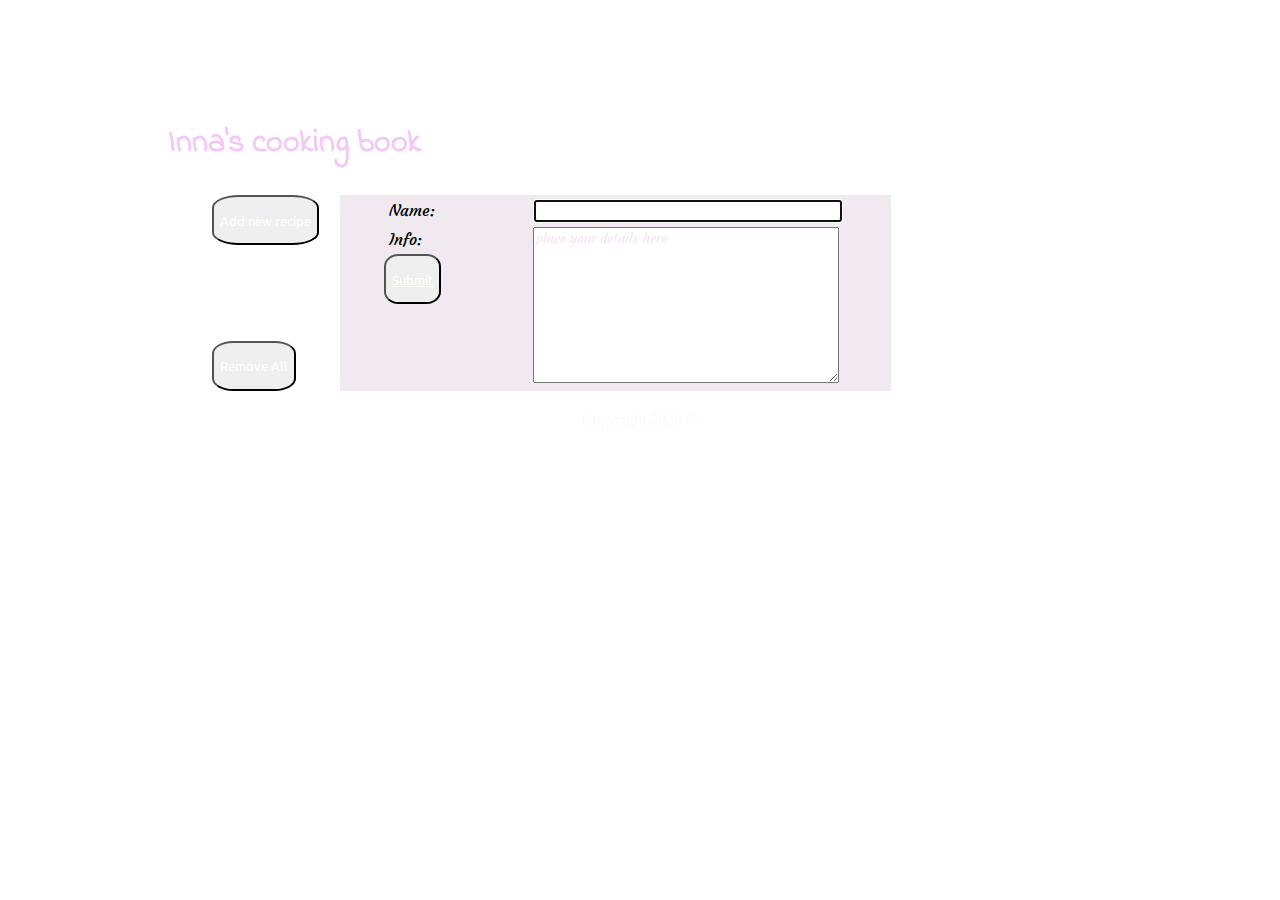
==== Innas_cooking_book/index.html @ e9d6f6ac "first commit" ====
<!DOCTYPE html>
<html lang="en nl ru">
<head>
    <meta charset="UTF-8">
    <meta name="viewport" content="width=device-width, initial-scale=1.0">
    <title>Inna's cooking recipes</title>
    <link href="https://fonts.googleapis.com/css2?family=Indie+Flower&display=swap" rel="stylesheet">
    <link href="https://fonts.googleapis.com/css2?family=PT+Serif:wght@700&display=swap" rel="stylesheet">
    <link href="https://fonts.googleapis.com/css2?family=Courgette&family=Francois+One&family=Open+Sans+Condensed:wght@300;700&display=swap" rel="stylesheet">
    <link href="https://fonts.googleapis.com/css2?family=Abril+Fatface&display=swap" rel="stylesheet">
    <link href="https://fonts.googleapis.com/css2?family=Piedra&display=swap" rel="stylesheet">
    <link href="https://fonts.googleapis.com/css2?family=Ubuntu:ital,wght@1,700&display=swap" rel="stylesheet">
    <link href="https://fonts.googleapis.com/css2?family=Josefin+Sans:wght@200;400&family=Piedra&display=swap" rel="stylesheet">
    <link href="https://fonts.googleapis.com/css2?family=Lobster&display=swap" rel="stylesheet">
    <link href="https://fonts.googleapis.com/css2?family=Caveat:wght@700&display=swap" rel="stylesheet">
    <link href="https://fonts.googleapis.com/css2?family=Alfa+Slab+One&display=swap" rel="stylesheet">
    <link href="https://fonts.googleapis.com/css2?family=Supermercado+One&display=swap" rel="stylesheet">

    <style>
        /*********
        TYPOGRAPHIE
        **********/
        header h1{ 
            font-family: 'Indie Flower', cursive;   
        }
        .button-section button{
            font-family: 'Roboto', sans-serif;
        }
        .article_buttons{
            font-family: 'Alfa Slab One', cursive;
        }
        .art-label{
            font-family: 'Courgette', cursive; 
        }
        .art-input input{
            font-family: 'Lobster', cursive;
            text-transform: capitalize;
        }
        .art-input textarea{
            font-family: 'Josefin Sans', sans-serif;
        }
        .art-input textarea::placeholder{
            font-family: 'Courgette', cursive;
        }
        .recently-added-title{
            font-family: 'Abril Fatface', cursive;
        } 
        .article-title{
            font-family: 'Abril Fatface', cursive;
        }
        .article-title p {
            font-family: 'Supermercado One', cursive;
            font-weight: 200;
            font-size: 0.9rem;
        }
        /*********
        STRUCTURE & LAYOUT
        **********/
        body{
            width: 90%;
            max-width: 960px;
            margin: auto;
        }
        .banner h1{
            margin: .5rem;
        }
        .body-container{
            width: 90%;
            max-width: 900px;
            margin: auto;
        }
        .flex-button-form{
            display: flex;
            margin-top: 1rem;
        }
        .flex-button-form>* {
            margin: .25rem;
        }
        .article_recipe{
            margin: .25rem;
            margin-top: 1rem;
        }
        .button-section{
            display: flex;
            flex-direction: column;
            justify-content: space-between;
            width: 15%;
            min-height: 50px;
            max-width: 120px;
        }
        .addbutton button, .removebutton button, .submitbutton button{
            min-height: 50px;
            border-radius: 25%;
            font-family: 'Ubuntu', sans-serif;
            text-decoration: none;
            background-image: url(https://p7.hiclipart.com/preview/146/292/1009/button-download-computer-file-red-button.jpg);
            background-size: cover;
        }
        .button-section button:focus{
            outline: 0;
        }
        .form-appear{ 
            width: 65%;
            display: flex;
            justify-content: space-around;
        }
        .art-label{
            display: flex;
            flex-direction: column;
            min-width: 55px;
            justify-content: flex-start;
        }
        .art-label label{
            margin: .3rem;
        }
        .art-input{
            display: flex;
            flex-direction: column;
            margin-bottom: .5rem;
            align-items: flex-start;
        }
        .art-input input{
            min-width: 300px;
            margin: .3rem;
        }
        .art-input textarea{
            margin-left: .275rem;
            min-width: 300px;
            min-height: 150px;
        }
        .recently-added>*{
            margin: 0rem
        }
        .recently-added{
            width: 20%;
            display: flex;
            flex-direction: column;    
        }
        .recently-added-title{
            text-align: center;
            margin: .2rem;
            margin-bottom: 0;
            border: 4px solid rgba(230, 219, 230, 0.6); 
            border-bottom: 0;
        }  
        .recently-added-ul{  
            display: flex;
            flex-direction: column-reverse;
            text-align: center;
            margin-right: .2rem;
            margin-left: .2rem;
            margin-bottom: .2rem;
            border: 4px solid rgba(230, 219, 230, 0.6);
            padding: 0;
        }
        .recently-added-ul li{
            list-style-type: none;
            margin: .25rem;
        }
        .flex-container-articles{
            display: flex;
            flex-direction: column-reverse;
        }
        .article-title h2{
            text-align: center;
            margin: 0.17rem;
        }
        .article-title p {
   
            margin: .17rem;
            padding: 0.7rem;
        }
        #article_button_div-id{
            text-align: center;
            margin: .52rem;
        }
        .editwindow{
            display: grid;
        }
        .editwindow>*{
            border: 1xp solid;
        }
        #editwindow_textarea-id{
            min-height: 350px;
        }

        footer p{
            text-align: center;
        }
        /*********
        BACKGROUND COLORS AND IMAGES
        **********/
        .wrapper{
            background-image: url(https://media.istockphoto.com/photos/blurred-abstract-background-modern-kitchen-with-tabletop-and-space-picture-id935971392?k=6&m=935971392&s=612x612&w=0&h=BBpvZGyA1OU4kna2PhEKYAH86CpL127cHYkSpA-nE54=);
            background-size: cover;
            
        }
        .banner{
            display: flex;
            justify-content: flex-start;
            align-items: flex-end;
            background: url(http://sanitarlifestyle.com/wp-content/uploads/2019/03/kitchen-banner.jpg) no-repeat center;
            background-size: cover;
            height: 175px;
            color: rgba(243, 191, 243, 0.885);
        }
        body{
            background-image: url(http://sanitarlifestyle.com/wp-content/uploads/2019/03/kitchen-banner.jpg) no-repeat;
            background-size: cover;
        }
        .form-appear{
            background: rgba(233, 224, 233, 0.7);
        }
        .art-input textarea::placeholder{
            color: rgba(216, 173, 216, 0.3);
        }
        .recently-added{
            background:rgba(41, 36, 36, 0.7);
        }
        .recently-added-title{
            color: rgba(215, 222, 243, 0.8);
        }
        .recently-added-ul li{
            background: rgba(165, 169, 180, 0.8);
        }
        .recently-added-ul li:hover{
            background: rgba(107, 137, 228, 0.3);
        }
        .recently-added-ul a{
            font-family: 'Piedra', cursive;
            text-decoration: none;
            color: #e2d1fc;
        }
        .recently-added-ul li a:hover{
            color: rgba(197, 203, 219, 0.8);
            text-decoration: underline;
        }
        .addbutton button, .removebutton button, .submitbutton button{
            color: rgba(255, 255, 250);   
        }
        .addbutton button:hover,  .removebutton button:hover, .submitbutton button:hover{
            color: rgb(219, 219, 208);
        }
        .submitbutton button{     
            text-decoration: underline;
        }
        .article_recipe{
            background-image: linear-gradient(to bottom, rgba(208, 221, 179, 0.5), ivory);
        }
        .article-title h2{
            color:#22123b;
        }
        .article_buttons{
            background-image: linear-gradient(to right, rgba(209, 68, 111, 0.5), rgba(175, 146, 146, 0.8));
            color: white;
        }
        .article-title p{
            color: rgb(19, 24, 17);
        }
        footer{
            background: url( http://sanitarlifestyle.com/wp-content/uploads/2019/03/kitchen-banner.jpg) no-repeat center;
            background-size: cover;
            color: #f9f9f9;
        }
        
        /*********
        RESPONSIVENESS
        **********/
        @media (max-width: 1100px){
            .flex-button-form{
                flex-direction: column;
            }
            .flex-button-form>* ,.article_recipe{
                width: 95%;
            }
            .form-appear{
                background: rgba(233, 224, 233, 0.4);
                margin-bottom: .5rem;
            }
            .art-input input,.art-input textarea{
            min-width: 500px;
            }
            .button-section{
                flex-direction: row;
                min-width: 95%;
                background-image: linear-gradient(to bottom, rgb(243, 240, 233,.3),rgba(163, 158, 158, 0.45),rgba(243, 234, 233, 0.3));
                border-style: hidden;
                border-radius: 1.8rem
            }
            
            body{
                /*background: orange;*/
            }
        }
        @media (max-width: 742px){
            .form-appear{
                justify-content: space-around
            }  
            .art-input input{
            min-width: 156.5px;
            width: 95%;
            }
            .art-input textarea{
                margin-left: .275rem;
                min-width: 155px;
                min-height: 150px;
                width: 95%;
            }
            .art-label{
                width: 15%;
            }
            .art-input{
                width: 65%;
            }
            .button-section >*{
                min-width: 100px;
            }
            .removebutton{
                margin-right: -.95rem;
            }
        }
    </style>
</head>
<body>

    <div class="wrapper">
        <!--Start Header-->
        <header>
            <div class="banner">
                <h1>Inna's cooking book </h1>
            </div> 
        </header>
        <!--End of Header-->
        <!--Start Body-Container-->
        <div class="body-container">
            <div class="flex-button-form">
                    <div class="button-section">
                        <div class="addbutton">
                            <button id="add-new" href="#">Add new recipe</button>
                        </div>
                        
                        <div class="removebutton">
                            <button id="removebutton-id">Remove All</button>
                        </div>
                        
                    </div>       
                    <div class="form-appear" id="form-appear-id">

                            <div class="art-label">
                                <label for="name-recipe" id=label-recipe-id>Name:</label>
                                <label for="info-recipe" id=recipe-info-id>Info:</label>
                                <div class="submitbutton">
                                    <button id="submitbutton-id">Submit</button>
                                </div>
                                
                            </div>
                            <div class="art-input">
                                <input id="input-recipe-id" name="recipe-id" type="text" autofocus>
                                <textarea placeholder="place your details here" id="textarea-id" oninput='this.style.height = "";this.style.height = this.scrollHeight + "px"'></textarea>
                            </div>
                            <!--
<input type="file" name="fileToUpload" id="fileToUpload">
                            -->
                            
                            
                    </div>
                    <aside class="recently-added">
                        <div class="recently-added-title">
                            <h3>Recently Added</h3>     
                        </div>           
                        <ul class="recently-added-ul" id="recently_added_ul-id">
                            
                            
                            <!--
                            <a href="#" style="order: 2"><li>Pizza</li></a>
                            <a href="#" style="order: 1"><li>Macaroni with cheese</li></a>  
                            -->
                        </ul>    
                    </aside>
            </div>
            <!--End Flex-button-form-->
            <main id="main-id">
                <div class="flex-container-articles" id="flex_container_articles-id">

                </div>
            </main>   
        </div>
        <!--<button id="randombutton">add random</button>-->
        
        <!--End Body-Container-->
        <!--Start Footer-->
            <footer>
                <p>Copyright 2020 &copy;</p>
            </footer>
        <!--End Footer-->
        
    </div>
    <!--End Wrapper-->    

        
        
    
</body>
<script>
window.onload=function(){
    

    
    /**/
    
        for(let x=0; x<localStorage.length; x++)
        {
            if(localStorage.key(x).includes("recipes"))
            {   
                {
                /*________Var creation_____________________________________________*/
                let article_recipe = document.createElement('div');
                let article_recipe_title = document.createElement('h2');
                let article_recipe_p = document.createElement('p');
                //(buttons)
                let article_recipe_removebutton = document.createElement('button');
                let article_recipe_editbutton = document.createElement('button');
                //(end buttons)
                let recently_added_a = document.createElement('a');
                let recently_added_li = document.createElement('li');
                let article_button_div = document.createElement( 'div');
                /*________Characteristics_____________________________________________*/
                article_recipe_title.id="article_title-id";
                article_recipe.classList="article-title";
                if(
                    localStorage.key(x).includes("recipes")
                ){
                    article_recipe_title.innerText = JSON.parse(  localStorage.getItem(localStorage.key(x))   )[0];
                    article_recipe_p.innerText = JSON.parse( localStorage.getItem( localStorage.key(x)  )   )[1];
                    
                }
                
                article_recipe.style.order = x;
                article_recipe.classList.add('article_recipe');
                
                article_recipe_p.id = "article_p-id";
                article_button_div.id = "article_button_div-id";
                //(buttons)
                article_recipe_removebutton.innerText = "Remove this article";
                article_recipe_editbutton.innerText = "Edit";
                article_recipe_removebutton.className = "article_buttons";
                article_recipe_editbutton.className = "article_buttons";
                article_recipe_editbutton.classList.add("article_buttons_edit");
                //(event-listeners)
                article_recipe_removebutton.addEventListener("click",function(){
                    localStorage.removeItem(localStorage.key(x));
                    history.go(0);
                
                })
                
                
                //generation textarea for editing
                article_recipe_editbutton.addEventListener("click", function(){
                    
                    
                    //______var naming_________________________________________/
                    let editwindow_textarea = document.createElement('textarea');
                    let editwindowdiv = document.createElement('div');
                    let editwindow_submitbutton = document.createElement('button');
                    //______var characteristics_________________________________________/
                    editwindowdiv.classList.add('editwindow');
                    editwindowdiv.style.display = "visible";

                    editwindow_textarea.id = "editwindow_textarea-id";
                    editwindow_textarea.value = this.parentNode.parentNode.children[1].innerText;
        
                    editwindow_submitbutton.innerText = "Ok";
                    editwindow_submitbutton.addEventListener("click",function(){
                        this.parentNode.parentNode.children[1].innerText = this.parentNode.children[0].value;
                        localStorage.setItem(
                        (JSON.stringify(['recipes',this.parentNode.parentNode.children[0].innerText+"_edited_"]))
                        ,
                        (JSON.stringify([this.parentNode.parentNode.children[0].innerText,this.parentNode.parentNode.children[1].innerText]))          
                        )
                        
                        //if edited, remove last version form storage
                        for(let x=0; x<localStorage.length; x++)
                        {
                            if(localStorage.key(x).includes("recipes"))
                            { 
                                if(
                                    this.parentNode.parentNode.children[0].innerText===
                                    JSON.parse(
                                    localStorage.getItem(localStorage.key(x))
                                    )[0]
                                )
                                    {
                                        if(
                                            JSON.parse(
                                            localStorage.getItem(localStorage.key(x))
                                            )[1]
                                            !==this.parentNode.parentNode.children[1].innerText
                                        ){
                                            localStorage.removeItem(localStorage.key(x));
                                        }
                                        
                                    }
                            }
                                
                        }
                        
                            this.parentNode.parentNode.children[3].remove();
                    })
                    
                    //______var appending_________________________________________/
                    editwindowdiv.append(editwindow_textarea);
                    editwindowdiv.append(editwindow_submitbutton);
                    this.parentNode.parentNode.append(editwindowdiv);
                    
                        
                })
                //end text generation

                recently_added_a.href="#artcile_title-id";
                recently_added_a.style.order = x;
                recently_added_li.innerText=JSON.parse( localStorage.getItem( localStorage.key(x))  )[0];
                /*________Appending_____________________________________________*/
                article_recipe.append(article_recipe_title);
                article_recipe.append(article_recipe_p);
                article_button_div.append(article_recipe_removebutton);
                article_button_div.append(article_recipe_editbutton);
                article_recipe.append(article_button_div);
                document.getElementById('flex_container_articles-id').append(article_recipe);
                recently_added_a.append(recently_added_li);
                document.getElementById('recently_added_ul-id').append(recently_added_a);
                
                }
            } 
        }
    
    if(document.getElementsByClassName('recently-added-ul')[0].children.length > 0){
        document.getElementsByClassName('recently-added-ul')[0].parentNode.style.visibility = "visible";
    }
    else{
        document.getElementsByClassName('recently-added-ul')[0].parentNode.style.visibility = "hidden";
    }
    document.getElementById('add-new').addEventListener("click",showsform);
    document.getElementById('submitbutton-id').addEventListener("click",add2local);
    document.getElementById('removebutton-id').addEventListener("click",clearls);
    
    }//End window.onload
    /*******************
    Functions
    *******************/
    function showsform(){
        if(document.getElementById('form-appear-id').style.visibility === "hidden"){
            document.getElementById('form-appear-id').style.visibility = "visible";
            document.getElementById('textarea-id').onclick = function(){
                this.placeholder=" "
            }
            document.getElementById('add-new').innerText = "Hide form";
            document.getElementsByClassName('form-appear')[0].style.height = "initial";
        }
        else{
            document.getElementsByClassName("form-appear")[0].style.visibility = "hidden";
            document.getElementById('add-new').style.color = "ivory";
            document.getElementById('add-new').innerText = "Add new recipe";
            history.go(0);
        }    
    }

    function clearls(){
        localStorage.clear();
        history.go(0);
    }

    function add2local(){
        let name_incoming = document.getElementById('input-recipe-id').value;
        let info_incoming = document.getElementById('textarea-id').value;

        localStorage.setItem(
            (JSON.stringify(['recipes',name_incoming+"_init"]))
            ,
            (JSON.stringify([name_incoming,info_incoming]))          
            )
            
        

        
        
        history.go(0);
    }
    function add_random(key,value){
        localStorage.setItem(key,value)
    }
    document.getElementById("randombutton").onclick = function(){
        add_random("a","test");
    }
    document.getElementById('form-appear-id').style.visibility = "hidden";
    if(document.getElementById('add-new').innerText = "Add new recipe"){
        document.getElementsByClassName('form-appear')[0].style.height = "2px";
    }
</script>


</html>
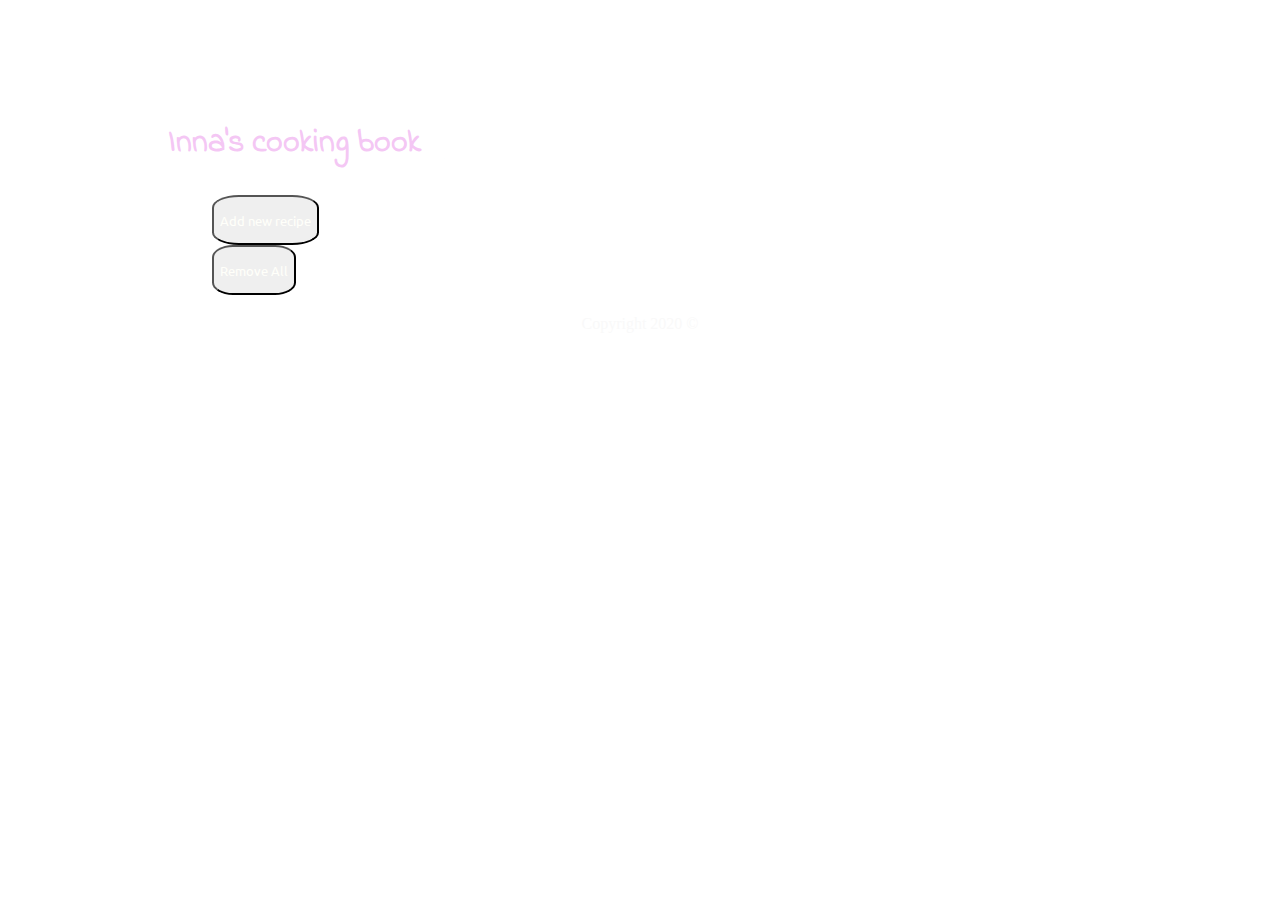
==== commit 36619850: "change to test_theme" ====
--- a/Innas_cooking_book/index.html
+++ b/Innas_cooking_book/index.html
@@ -96,6 +96,7 @@
             background-image: url(https://p7.hiclipart.com/preview/146/292/1009/button-download-computer-file-red-button.jpg);
             background-size: cover;
         }
+        
         .button-section button:focus{
             outline: 0;
         }
@@ -109,6 +110,7 @@
             flex-direction: column;
             min-width: 55px;
             justify-content: flex-start;
+            display: grid;
         }
         .art-label label{
             margin: .3rem;
@@ -349,18 +351,20 @@
                             <div class="art-label">
                                 <label for="name-recipe" id=label-recipe-id>Name:</label>
                                 <label for="info-recipe" id=recipe-info-id>Info:</label>
+                                <div class="uploadfile">
+                                    <label for="img">Select image:</label>
+                                    <input type="file" id="img" name="img" accept="image/*">
+                                    <input type="submit">
+                                </div>
                                 <div class="submitbutton">
                                     <button id="submitbutton-id">Submit</button>
-                                </div>
-                                
+                                </div> 
                             </div>
                             <div class="art-input">
                                 <input id="input-recipe-id" name="recipe-id" type="text" autofocus>
                                 <textarea placeholder="place your details here" id="textarea-id" oninput='this.style.height = "";this.style.height = this.scrollHeight + "px"'></textarea>
                             </div>
-                            <!--
-<input type="file" name="fileToUpload" id="fileToUpload">
-                            -->
+                            
                             
                             
                     </div>
@@ -368,14 +372,7 @@
                         <div class="recently-added-title">
                             <h3>Recently Added</h3>     
                         </div>           
-                        <ul class="recently-added-ul" id="recently_added_ul-id">
-                            
-                            
-                            <!--
-                            <a href="#" style="order: 2"><li>Pizza</li></a>
-                            <a href="#" style="order: 1"><li>Macaroni with cheese</li></a>  
-                            -->
-                        </ul>    
+                        <ul class="recently-added-ul" id="recently_added_ul-id"></ul>    
                     </aside>
             </div>
             <!--End Flex-button-form-->
@@ -404,11 +401,7 @@
 <script>
 window.onload=function(){
     
-
-    
-    /**/
-    
-        for(let x=0; x<localStorage.length; x++)
+    for(let x=0; x<localStorage.length; x++)
         {
             if(localStorage.key(x).includes("recipes"))
             {   
@@ -417,35 +410,34 @@
                 let article_recipe = document.createElement('div');
                 let article_recipe_title = document.createElement('h2');
                 let article_recipe_p = document.createElement('p');
-                //(buttons)
-                let article_recipe_removebutton = document.createElement('button');
-                let article_recipe_editbutton = document.createElement('button');
-                //(end buttons)
+                    //(buttons)
+                    let article_recipe_removebutton = document.createElement('button');
+                    let article_recipe_editbutton = document.createElement('button');
+                        article_recipe_removebutton.innerText = "Remove this article";
+                        article_recipe_editbutton.innerText = "Edit";
+                        article_recipe_removebutton.className = "article_buttons";
+                        article_recipe_editbutton.className = "article_buttons";
+                        article_recipe_editbutton.classList.add("article_buttons_edit");
+                    //(end buttons)
                 let recently_added_a = document.createElement('a');
                 let recently_added_li = document.createElement('li');
                 let article_button_div = document.createElement( 'div');
-                /*________Characteristics_____________________________________________*/
-                article_recipe_title.id="article_title-id";
-                article_recipe.classList="article-title";
-                if(
-                    localStorage.key(x).includes("recipes")
-                ){
-                    article_recipe_title.innerText = JSON.parse(  localStorage.getItem(localStorage.key(x))   )[0];
-                    article_recipe_p.innerText = JSON.parse( localStorage.getItem( localStorage.key(x)  )   )[1];
-                    
-                }
+
+                    /*________Characteristics_____________________________________________*/
+                    article_recipe_title.id="article_title-id";
+                    article_recipe.classList="article-title";
+                    if(
+                        localStorage.key(x).includes("recipes")
+                    ){
+                        article_recipe_title.innerText = JSON.parse(  localStorage.getItem(localStorage.key(x))   )[0];
+                        article_recipe_p.innerText = JSON.parse( localStorage.getItem( localStorage.key(x)  )   )[1];
+                        
+                    }
+                    article_recipe.style.order = x;
+                    article_recipe.classList.add('article_recipe');
+                    article_recipe_p.id = "article_p-id";
+                    article_button_div.id = "article_button_div-id";
                 
-                article_recipe.style.order = x;
-                article_recipe.classList.add('article_recipe');
-                
-                article_recipe_p.id = "article_p-id";
-                article_button_div.id = "article_button_div-id";
-                //(buttons)
-                article_recipe_removebutton.innerText = "Remove this article";
-                article_recipe_editbutton.innerText = "Edit";
-                article_recipe_removebutton.className = "article_buttons";
-                article_recipe_editbutton.className = "article_buttons";
-                article_recipe_editbutton.classList.add("article_buttons_edit");
                 //(event-listeners)
                 article_recipe_removebutton.addEventListener("click",function(){
                     localStorage.removeItem(localStorage.key(x));
@@ -456,8 +448,6 @@
                 
                 //generation textarea for editing
                 article_recipe_editbutton.addEventListener("click", function(){
-                    
-                    
                     //______var naming_________________________________________/
                     let editwindow_textarea = document.createElement('textarea');
                     let editwindowdiv = document.createElement('div');
@@ -522,8 +512,9 @@
                 /*________Appending_____________________________________________*/
                 article_recipe.append(article_recipe_title);
                 article_recipe.append(article_recipe_p);
+                article_button_div.append(article_recipe_editbutton);
                 article_button_div.append(article_recipe_removebutton);
-                article_button_div.append(article_recipe_editbutton);
+                
                 article_recipe.append(article_button_div);
                 document.getElementById('flex_container_articles-id').append(article_recipe);
                 recently_added_a.append(recently_added_li);
@@ -543,7 +534,8 @@
     document.getElementById('submitbutton-id').addEventListener("click",add2local);
     document.getElementById('removebutton-id').addEventListener("click",clearls);
     
-    }//End window.onload
+    }
+    //End window.onload
     /*******************
     Functions
     *******************/
@@ -585,12 +577,6 @@
         
         history.go(0);
     }
-    function add_random(key,value){
-        localStorage.setItem(key,value)
-    }
-    document.getElementById("randombutton").onclick = function(){
-        add_random("a","test");
-    }
     document.getElementById('form-appear-id').style.visibility = "hidden";
     if(document.getElementById('add-new').innerText = "Add new recipe"){
         document.getElementsByClassName('form-appear')[0].style.height = "2px";
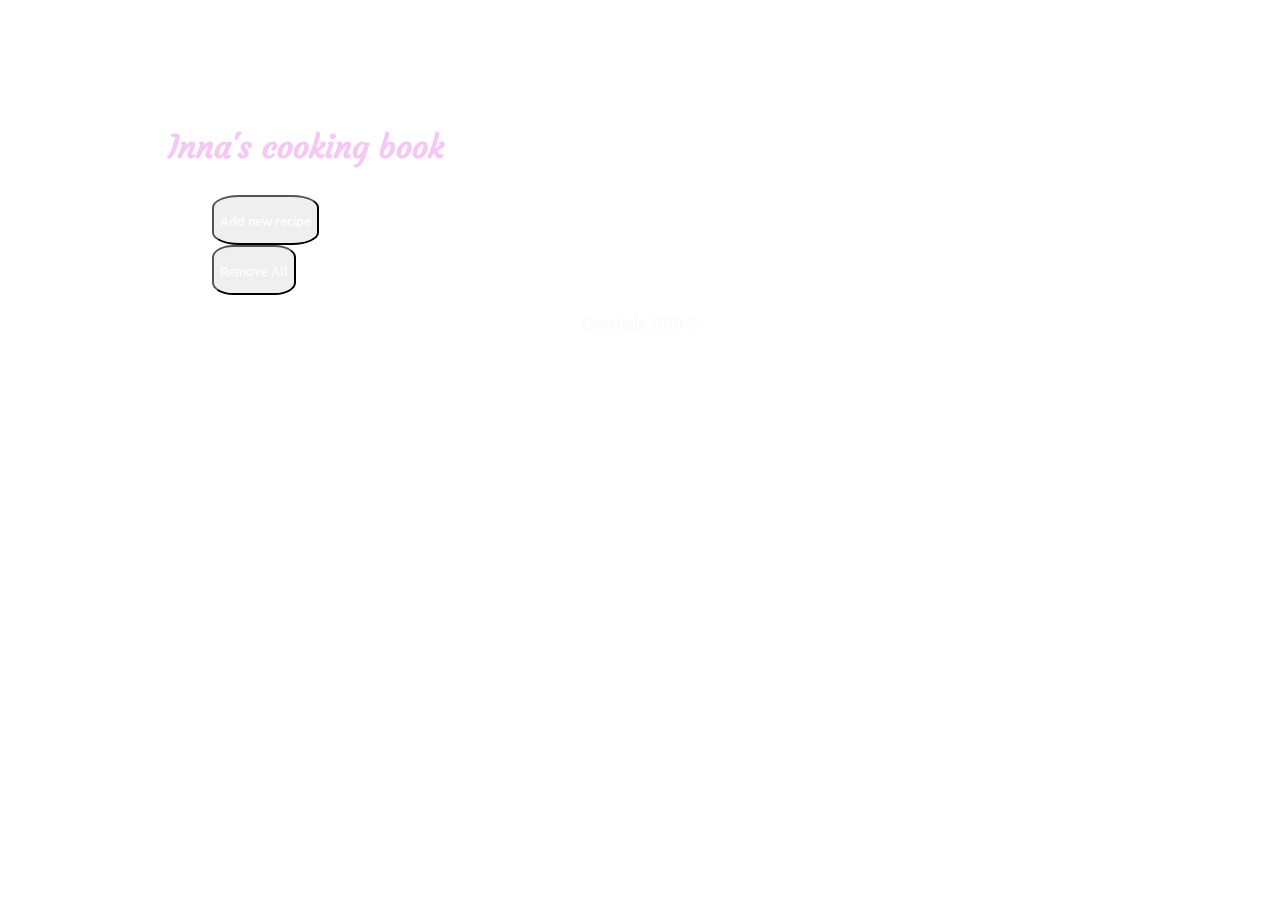
==== commit 6e86dbb4: "banner h1 adjust" ====
--- a/Innas_cooking_book/index.html
+++ b/Innas_cooking_book/index.html
@@ -20,16 +20,13 @@
         /*********
         TYPOGRAPHIE
         **********/
-        header h1{ 
-            font-family: 'Indie Flower', cursive;   
-        }
         .button-section button{
             font-family: 'Roboto', sans-serif;
         }
         .article_buttons{
             font-family: 'Alfa Slab One', cursive;
         }
-        .art-label{
+        .art-label, .banner h1{
             font-family: 'Courgette', cursive; 
         }
         .art-input input{
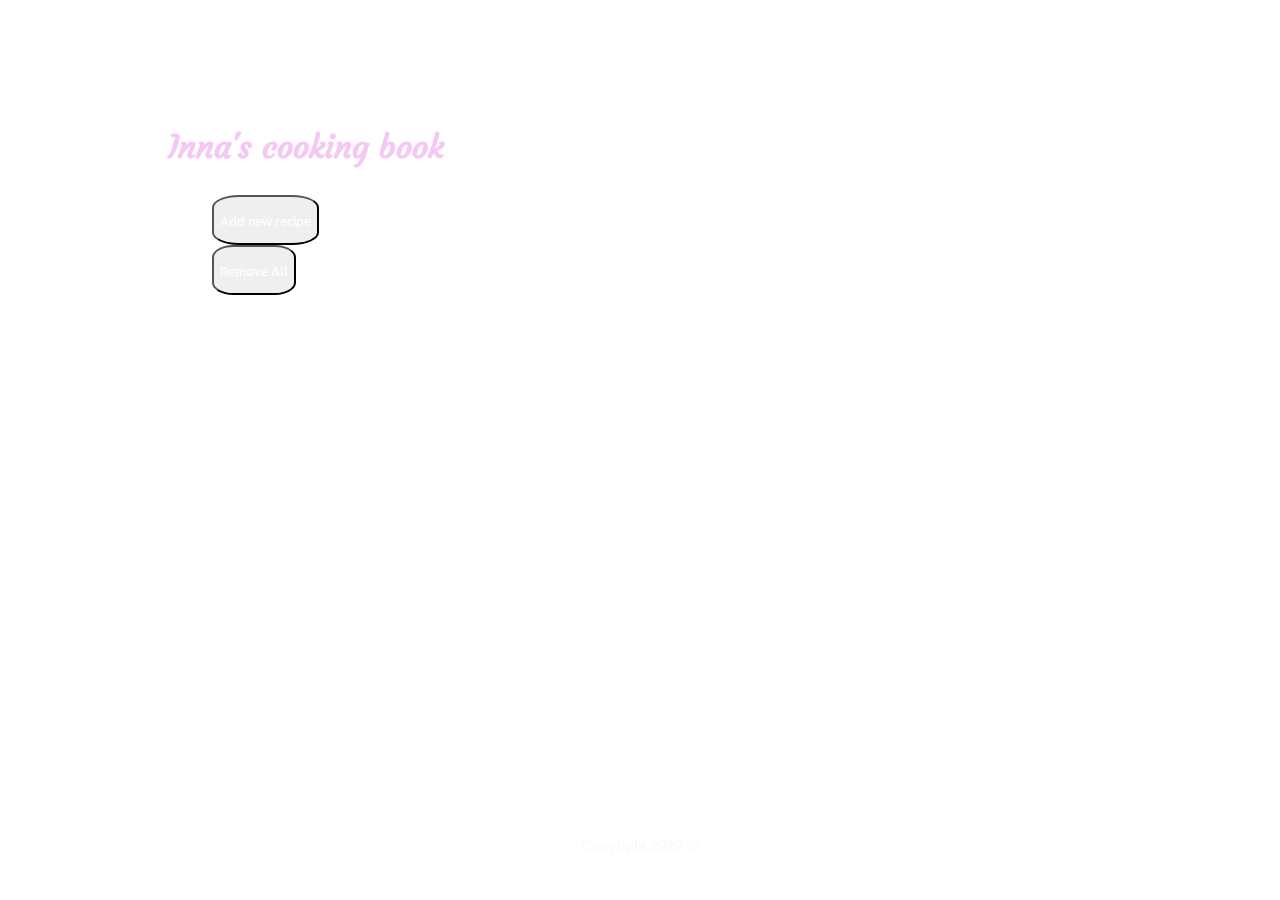
==== commit 7cb44a6a: "innascooking link adjusted" ====
--- a/Innas_cooking_book/index.html
+++ b/Innas_cooking_book/index.html
@@ -64,6 +64,7 @@
         .body-container{
             width: 90%;
             max-width: 900px;
+            min-height: 70vh;
             margin: auto;
         }
         .flex-button-form{
@@ -348,11 +349,8 @@
                             <div class="art-label">
                                 <label for="name-recipe" id=label-recipe-id>Name:</label>
                                 <label for="info-recipe" id=recipe-info-id>Info:</label>
-                                <div class="uploadfile">
-                                    <label for="img">Select image:</label>
-                                    <input type="file" id="img" name="img" accept="image/*">
-                                    <input type="submit">
-                                </div>
+                                <input type='file' />
+                                <br><img id="myImg" src="#" alt="your image" height=200 width=100>
                                 <div class="submitbutton">
                                     <button id="submitbutton-id">Submit</button>
                                 </div> 
@@ -397,7 +395,18 @@
 </body>
 <script>
 window.onload=function(){
-    
+    document.querySelector('input[type="file"]').addEventListener('change', function() {
+      if (this.files && this.files[0]) {
+          var img = document.querySelector('img');  // $('img')[0]
+          img.src = URL.createObjectURL(this.files[0]); // set src to blob url
+          img.onload = imageIsLoaded;
+      }
+  });
+
+    function imageIsLoaded() { 
+    console:log(this.src);  // blob url
+    // update width and height ...
+}
     for(let x=0; x<localStorage.length; x++)
         {
             if(localStorage.key(x).includes("recipes"))
